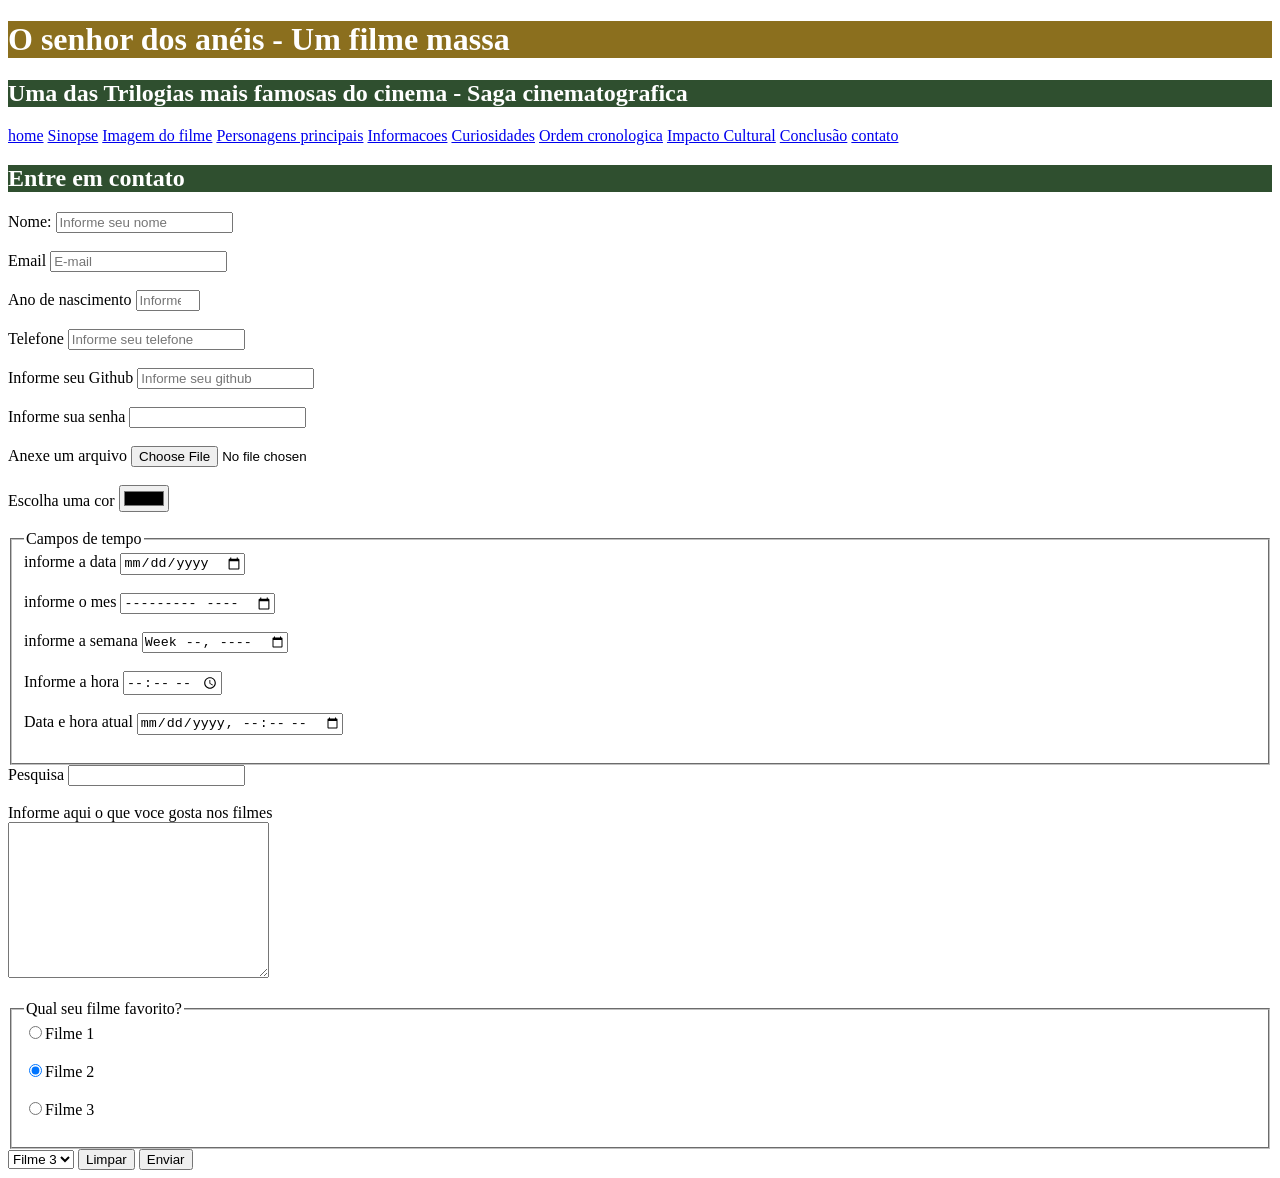
==== contato.html @ f0e88f2c "inclusao de contato" ====
<!DOCTYPE html>
<html lang="en">
<head>
    <meta charset="UTF-8">
    <meta name="viewport" content="width=device-width, initial-scale=1.0">
    <title>titulo_principal</title>
    <link rel="stylesheet" href="Styles.css">
</head>
<body>
        <div>
            <h1 id="titulo_principal">O senhor dos anéis - Um filme massa</h1>
            
            <h2 class="titulo_segundario">Uma das Trilogias mais famosas do cinema - Saga cinematografica</h2>

            <nav>
                <a href="index.html">home</a>
                <a href="Sinopse.html">Sinopse</a>
                <a href="imagemfilme.html">Imagem do filme</a>
                <a href="Personagens.html">Personagens principais</a>
                <a href="informacoes.html">Informacoes</a>
                <a href="Curiosidades.html">Curiosidades</a>
                <a href="ordem.html">Ordem cronologica</a>
                <a href="Impacto.html">Impacto Cultural</a>
                <a href="#conclusao">Conclusão</a>
                <a href="contato.html">contato</a>
            </nav>
        </div>
         
        <h2 class="titulo_segundario">Entre em contato</h2>
        <form action="processa.php" method="POST" autocomplete="off">
            <label for="nomepessoa">Nome:</label>
            <input type="text" name="nomepessoa" 
            id="nomepessoa" minlength="3" maxlength="15" 
            required placeholder="Informe seu nome"><br><br>

            <label for="email">Email</label>
            <input type="email" name="email" id="email"
            required placeholder="E-mail"><br><br>

            <label for="email">Ano de nascimento</label>
            <input type="number" id="ano" name="ano" max="2026" 
             min="1900" placeholder="Informe seu ano de nascimento"><br><br>

             <label for="Telefone">Telefone</label>
             <input type="tel" name="telefone" id="telefone"
             placeholder="Informe seu telefone"><br><br>

             <label for="Github">Informe seu Github</label>
             <input type="url" name="Github" id="Github"
             placeholder="Informe seu github"><br><br>

             <label for="Senha">Informe sua senha</label>
             <input type="password" id="Senha" name="Senha"><br><br>
              
             <label for="arquivo">Anexe um arquivo</label>
             <input type="file" id="arquivo" name="arquivo"><br><br>

             <label for="cor">Escolha uma cor</label>
             <input type="color" id="cor" name="cor"><br><br>

         <fieldset>
            <legend>Campos de tempo</legend>
                <label for="data">informe a data</label>
                <input type="date" name="data" id="data"><br><br>

                <label for="mes">informe o mes</label>
                <input type="month" name="mes" id="mes"><br><br>
                
                <label for="semana">informe a semana</label>
                <input type="week" name="semana" id="semana"><br><br>

                <label for="hora">Informe a hora</label>
                <input type="time" name="hora" id="hora"><br><br>
                
                <label for="datahora">Data e hora atual</label>
                <input type="datetime-local" name="datahora" id="datahora"><br><br>
         </fieldset>
             
            <label for="pesquisa">Pesquisa</label>
            <input type="search" name="pesquisa" id="pesquisa"><br><br>
            
            <label for="descricao">Informe aqui o que voce gosta nos filmes</label><br>
            <textarea cols="30" rows="10" name="descricao" id="descricao"></textarea><br><br>

            <fieldset>
                 <legend>Qual seu filme favorito?</legend>
                <label for="filme1"> <input type="radio" name="filme" id="filme1" value="filme1">Filme 1</label><br><br>
                
                <label for="filme2"> <input checked type="radio" name="filme" id="filme2" value="filme2">Filme 2</label><br><br>
                
                <label for="filme3"> <input type="radio" name="filme" id="filme3" value="filme1">Filme 3</label><br><br>
            </fieldset>
            
            <select>
                <option value="filme 1">Filme 1</option>
                <option value="filme 1">Filme 2</option>
                <option  selected value="filme 3">Filme 3</option>
            </select>

            <button type="reset">Limpar</button>
            <button type="submit">Enviar</button>

            
        </form>
    
</body>
</html>
---- Styles.css ----
#titulo_principal{
       background-color: #8B6F1E;
       color: white;
     }

     .titulo_segundario{
        background-color: #2F4F2F;
        color: white;
     }
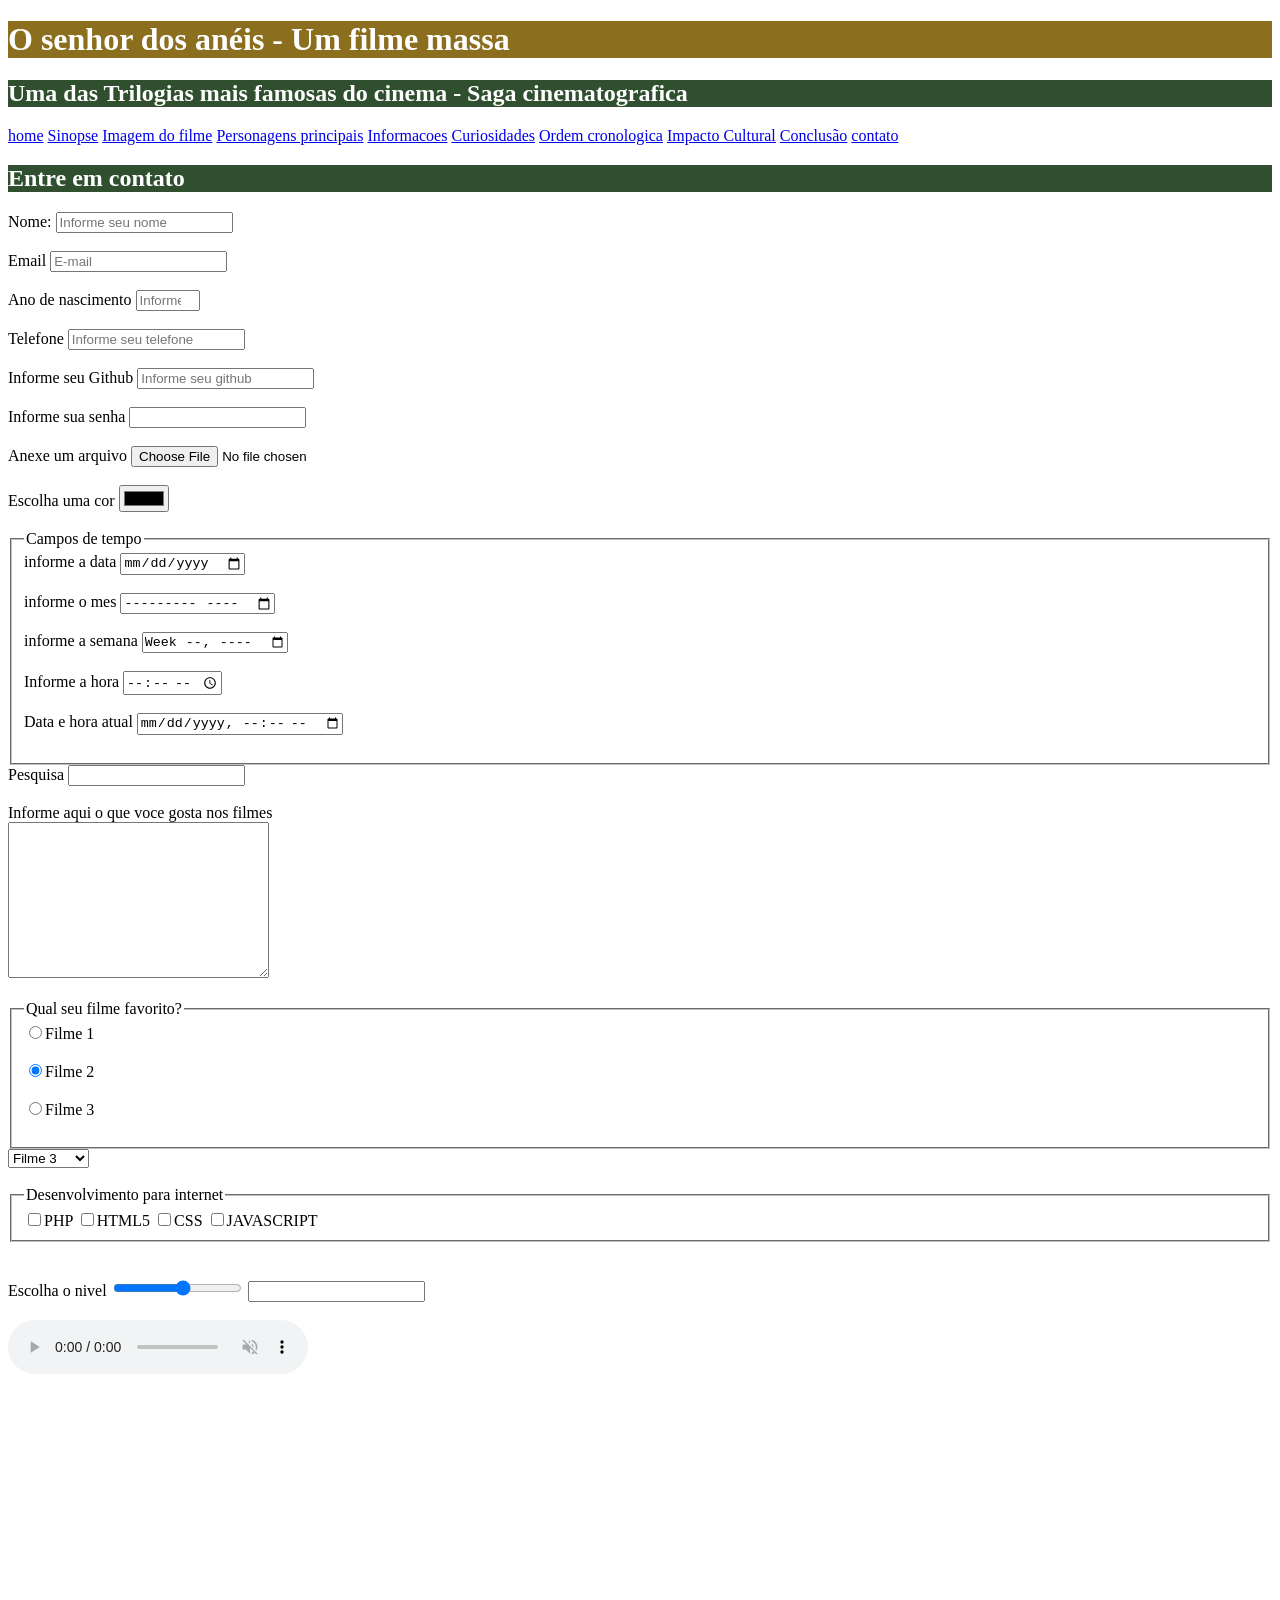
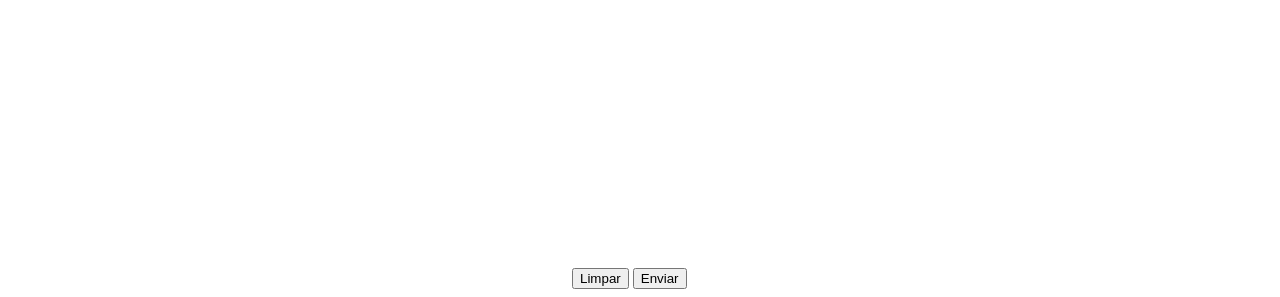
==== commit 08703491: "inclusao de elementos para teste" ====
--- a/contato.html
+++ b/contato.html
@@ -11,7 +11,6 @@
             <h1 id="titulo_principal">O senhor dos anéis - Um filme massa</h1>
             
             <h2 class="titulo_segundario">Uma das Trilogias mais famosas do cinema - Saga cinematografica</h2>
-
             <nav>
                 <a href="index.html">home</a>
                 <a href="Sinopse.html">Sinopse</a>
@@ -91,11 +90,53 @@
                 <label for="filme3"> <input type="radio" name="filme" id="filme3" value="filme1">Filme 3</label><br><br>
             </fieldset>
             
-            <select>
-                <option value="filme 1">Filme 1</option>
-                <option value="filme 1">Filme 2</option>
-                <option  selected value="filme 3">Filme 3</option>
-            </select>
+            <select id="lista_suspensa" name="lista">
+                <optgroup label="Teste de legenda no combobox"> 
+                    <option value="filme 1">Filme 1</option>
+                    <option value="filme 1">Filme 2</option>
+                    <option selected value="filme 3">Filme 3</option>
+                </optgroup>
+                <optgroup label="Teste de legenda no combobox 2"> 
+                    <option value="filme 1">Filme 1</option>
+                    <option value="filme 1">Filme 2</option>
+                    <option selected value="filme 3">Filme 3</option>
+                </optgroup>
+            </select><br><br>
+            
+                <fieldset>
+                    <legend>Desenvolvimento para internet</legend>
+                    <label"><input type="checkbox" name="php" value="php">PHP</label>
+                    <label"><input type="checkbox" name="html5" value="html5">HTML5</label>
+                    <label"><input type="checkbox" name="css" value="css">CSS</label>
+                    <label"><input type="checkbox" name="js" value="js">JAVASCRIPT</label>
+                </fieldset><br><br>
+                <label for="nivel">Escolha o nivel</label>
+                <input type="range" max="10" min="1" id="nivel" name="nivel">
+
+               <!--Datalist possiveis ganhadores da copa do mundo 26--> 
+                <input type="text" id="busca_datalist" list="paises">
+                <datalist id="paises">
+                    <option>Brasil</option>
+                    <option>França</option>
+                    <option>Argentina</option>
+                    <option>Alemanha</option>
+                    <option>Inglaterra</option>
+                    <option>Espanha</option>
+                </datalist><br><br>
+
+                <audio controls muted autoplay loop>
+                    <source src="audio/musica.mp3" type="audio/mp3">
+                    navegador não é compatível para executar aúdio
+                </audio><br><br>
+
+                <video>
+                  <source src="VIDEO/videoteste.mp4" type="video/mp4">
+                </video><br><br>
+
+                <iframe width="560" height="315" src="https://www.youtube.com/embed/QBC0KZ7ZQro?si=uF9fav01X9aBCa1z" title="YouTube video player" frameborder="0" allow="accelerometer; autoplay; clipboard-write; encrypted-media; gyroscope; picture-in-picture; web-share" referrerpolicy="strict-origin-when-cross-origin" allowfullscreen></iframe>
+            
+
+        
 
             <button type="reset">Limpar</button>
             <button type="submit">Enviar</button>
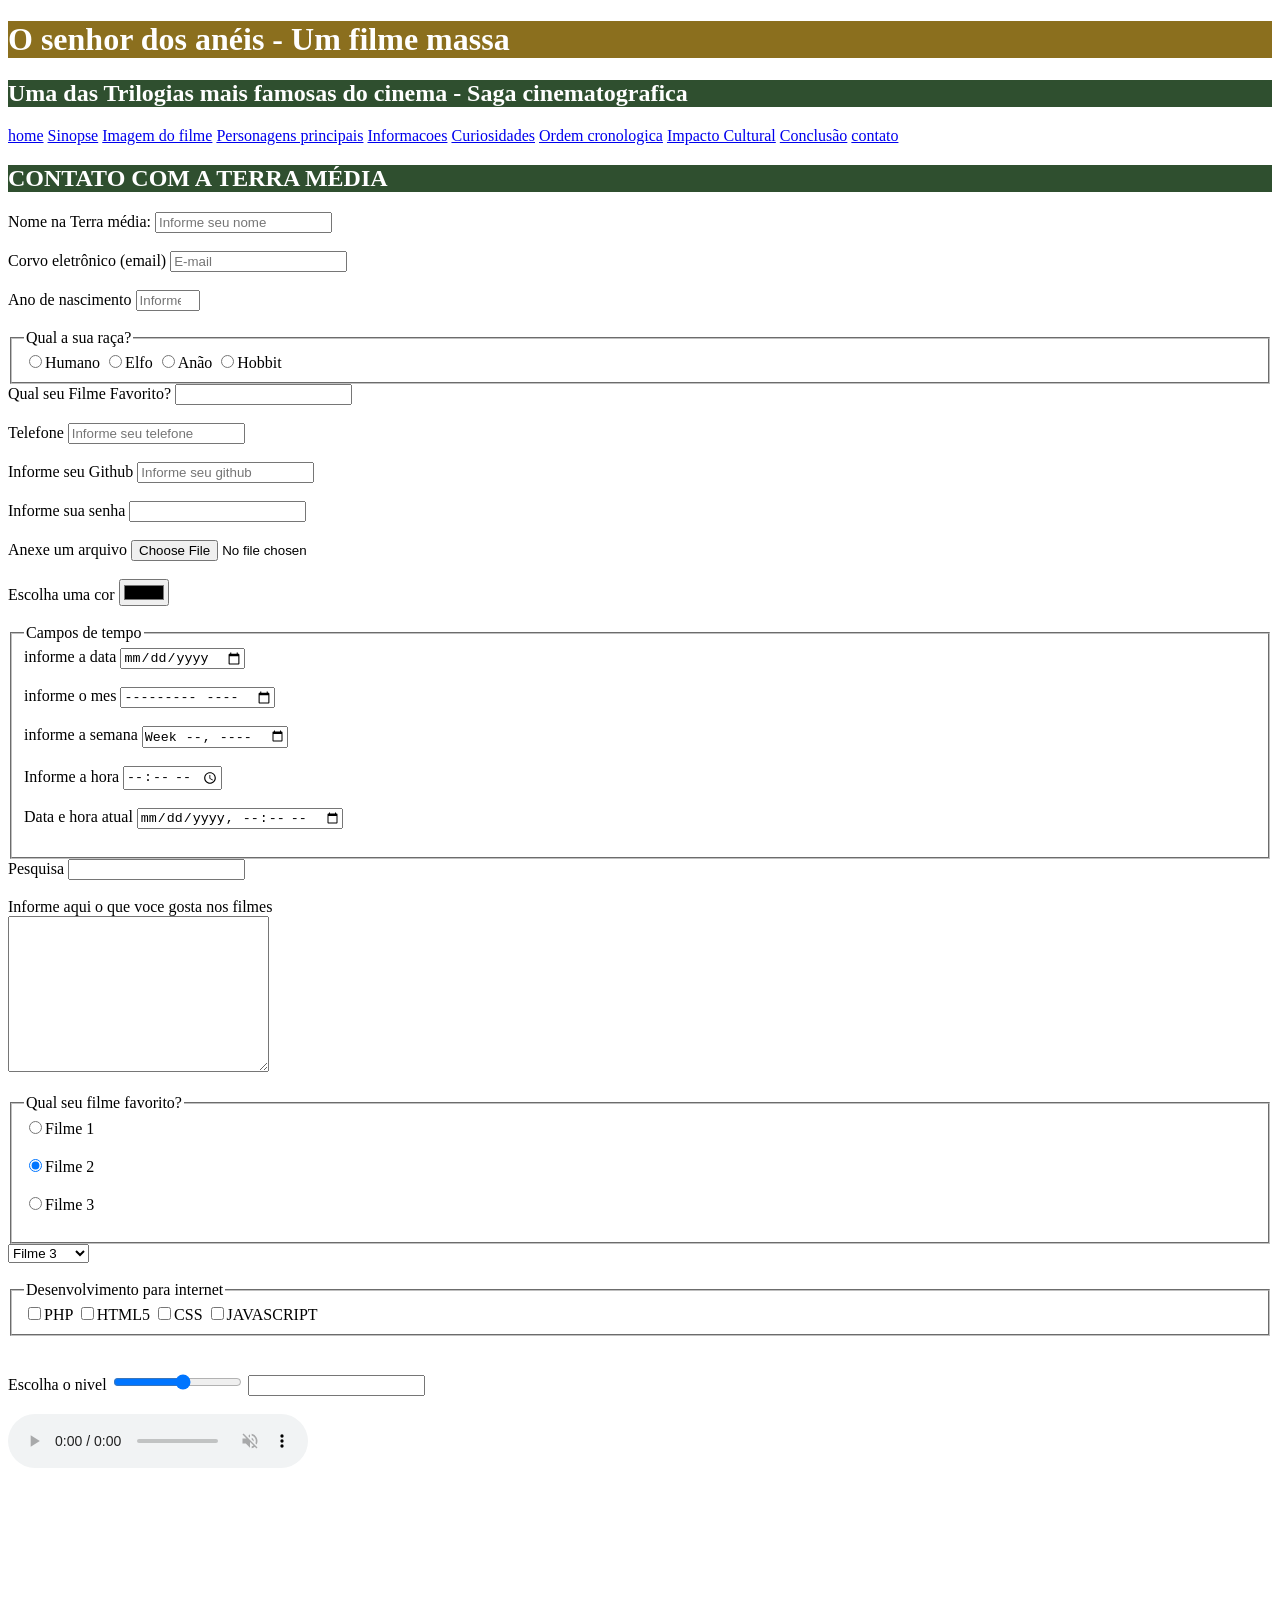
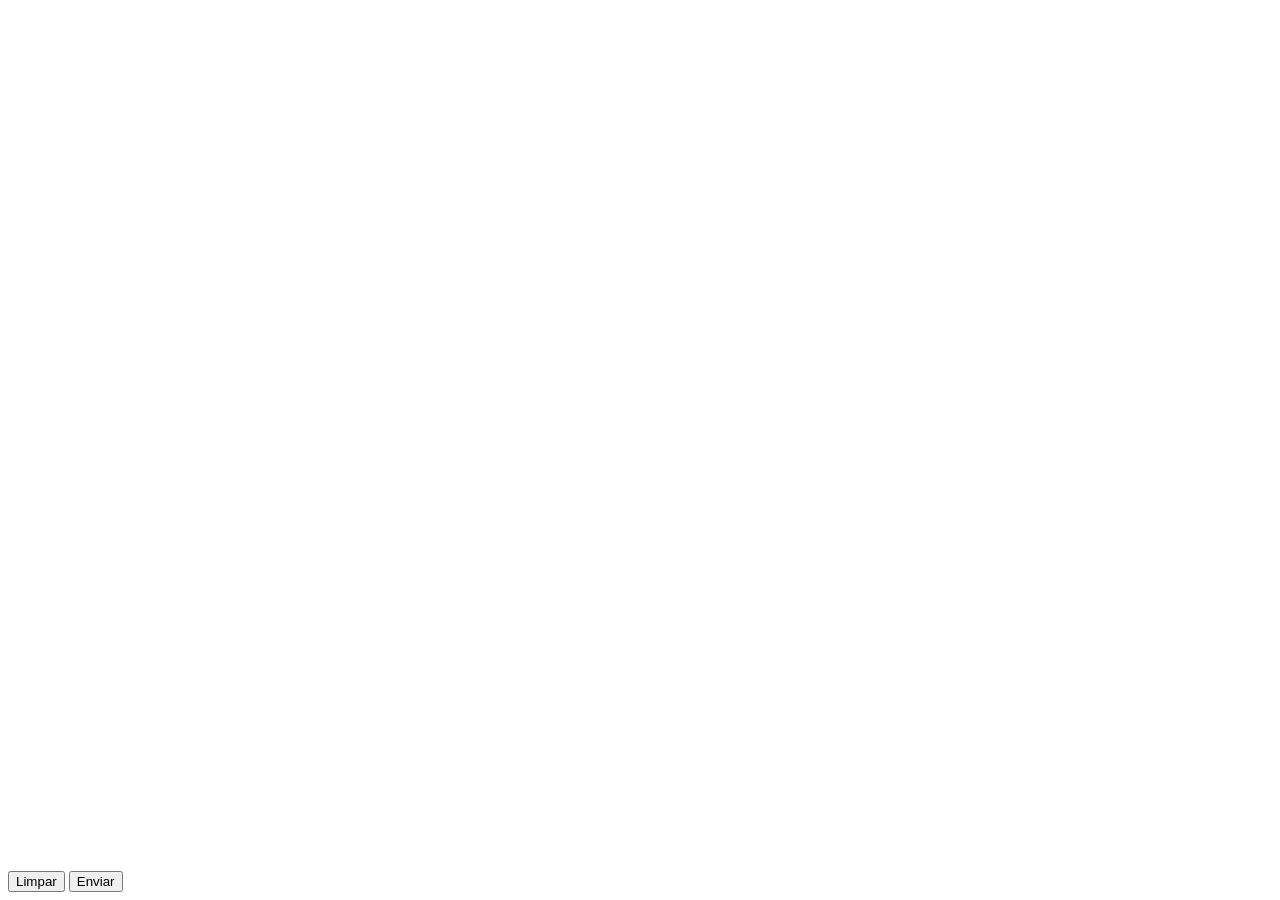
==== commit c5e8d13e: "Update contato.html" ====
--- a/contato.html
+++ b/contato.html
@@ -25,20 +25,40 @@
             </nav>
         </div>
          
-        <h2 class="titulo_segundario">Entre em contato</h2>
+        <h2 class="titulo_segundario">CONTATO COM A TERRA MÉDIA</h2>
         <form action="processa.php" method="POST" autocomplete="off">
-            <label for="nomepessoa">Nome:</label>
+            <label for="nomepessoa">Nome na Terra média:</label>
             <input type="text" name="nomepessoa" 
             id="nomepessoa" minlength="3" maxlength="15" 
             required placeholder="Informe seu nome"><br><br>
 
-            <label for="email">Email</label>
+            <label for="email">Corvo eletrônico (email)</label>
             <input type="email" name="email" id="email"
             required placeholder="E-mail"><br><br>
 
             <label for="email">Ano de nascimento</label>
             <input type="number" id="ano" name="ano" max="2026" 
              min="1900" placeholder="Informe seu ano de nascimento"><br><br>
+
+             <fieldset>
+                 <legend>Qual a sua raça?</legend>
+                <label for="humano"> <input type="radio" name="humano" id="humano" value="humano">Humano</label>
+                <label for="elfo"> <input type="radio" name="elfo" id="elfo" value="elfo">Elfo</label>
+                <label for="anao"> <input type="radio" name="filme" id="anao" value="anao">Anão</label>
+                <label for="hobbit"> <input type="radio" name="hobbit" id="hobbit" value="hobbit">Hobbit </label>
+            </fieldset>
+
+              
+           
+           <label for="Qual seu filme favortio">Qual seu Filme Favorito?</label>
+           <input type="text" id="busca_datalist" list="paises">
+                <datalist id="Qual seu filme favorito">
+                    <option>O retorno do Reis</option>
+                    <option>França</option>
+                    <option>França</option>
+                </datalist><br><br>
+
+            
 
              <label for="Telefone">Telefone</label>
              <input type="tel" name="telefone" id="telefone"
@@ -133,10 +153,8 @@
                   <source src="VIDEO/videoteste.mp4" type="video/mp4">
                 </video><br><br>
 
-                <iframe width="560" height="315" src="https://www.youtube.com/embed/QBC0KZ7ZQro?si=uF9fav01X9aBCa1z" title="YouTube video player" frameborder="0" allow="accelerometer; autoplay; clipboard-write; encrypted-media; gyroscope; picture-in-picture; web-share" referrerpolicy="strict-origin-when-cross-origin" allowfullscreen></iframe>
-            
-
-        
+                <iframe width="560" height="315" src="https://www.youtube.com/embed/QBC0KZ7ZQro?si=uF9fav01X9aBCa1z" title="YouTube video player" frameborder="0" allow="accelerometer; autoplay; clipboard-write; encrypted-media; gyroscope; picture-in-picture; web-share" referrerpolicy="strict-origin-when-cross-origin" allowfullscreen></iframe><br><br>
+                <iframe src="https://www.google.com/maps/embed?pb=!1m14!1m8!1m3!1d3740349.2158882027!2d-54.3519521!3d-23.7229482!3m2!1i1024!2i768!4f13.1!3m3!1m2!1s0x94f3d15547bda185%3A0xd0cbc7fb7cc4a1a6!2sUNIPAR%20-%20Universidade%20Paranaense%20-%20Cascavel!5e0!3m2!1spt-BR!2sbr!4v1774307474324!5m2!1spt-BR!2sbr" width="600" height="450" style="border:0;" allowfullscreen="" loading="lazy" referrerpolicy="no-referrer-when-downgrade"></iframe><br><br>
 
             <button type="reset">Limpar</button>
             <button type="submit">Enviar</button>
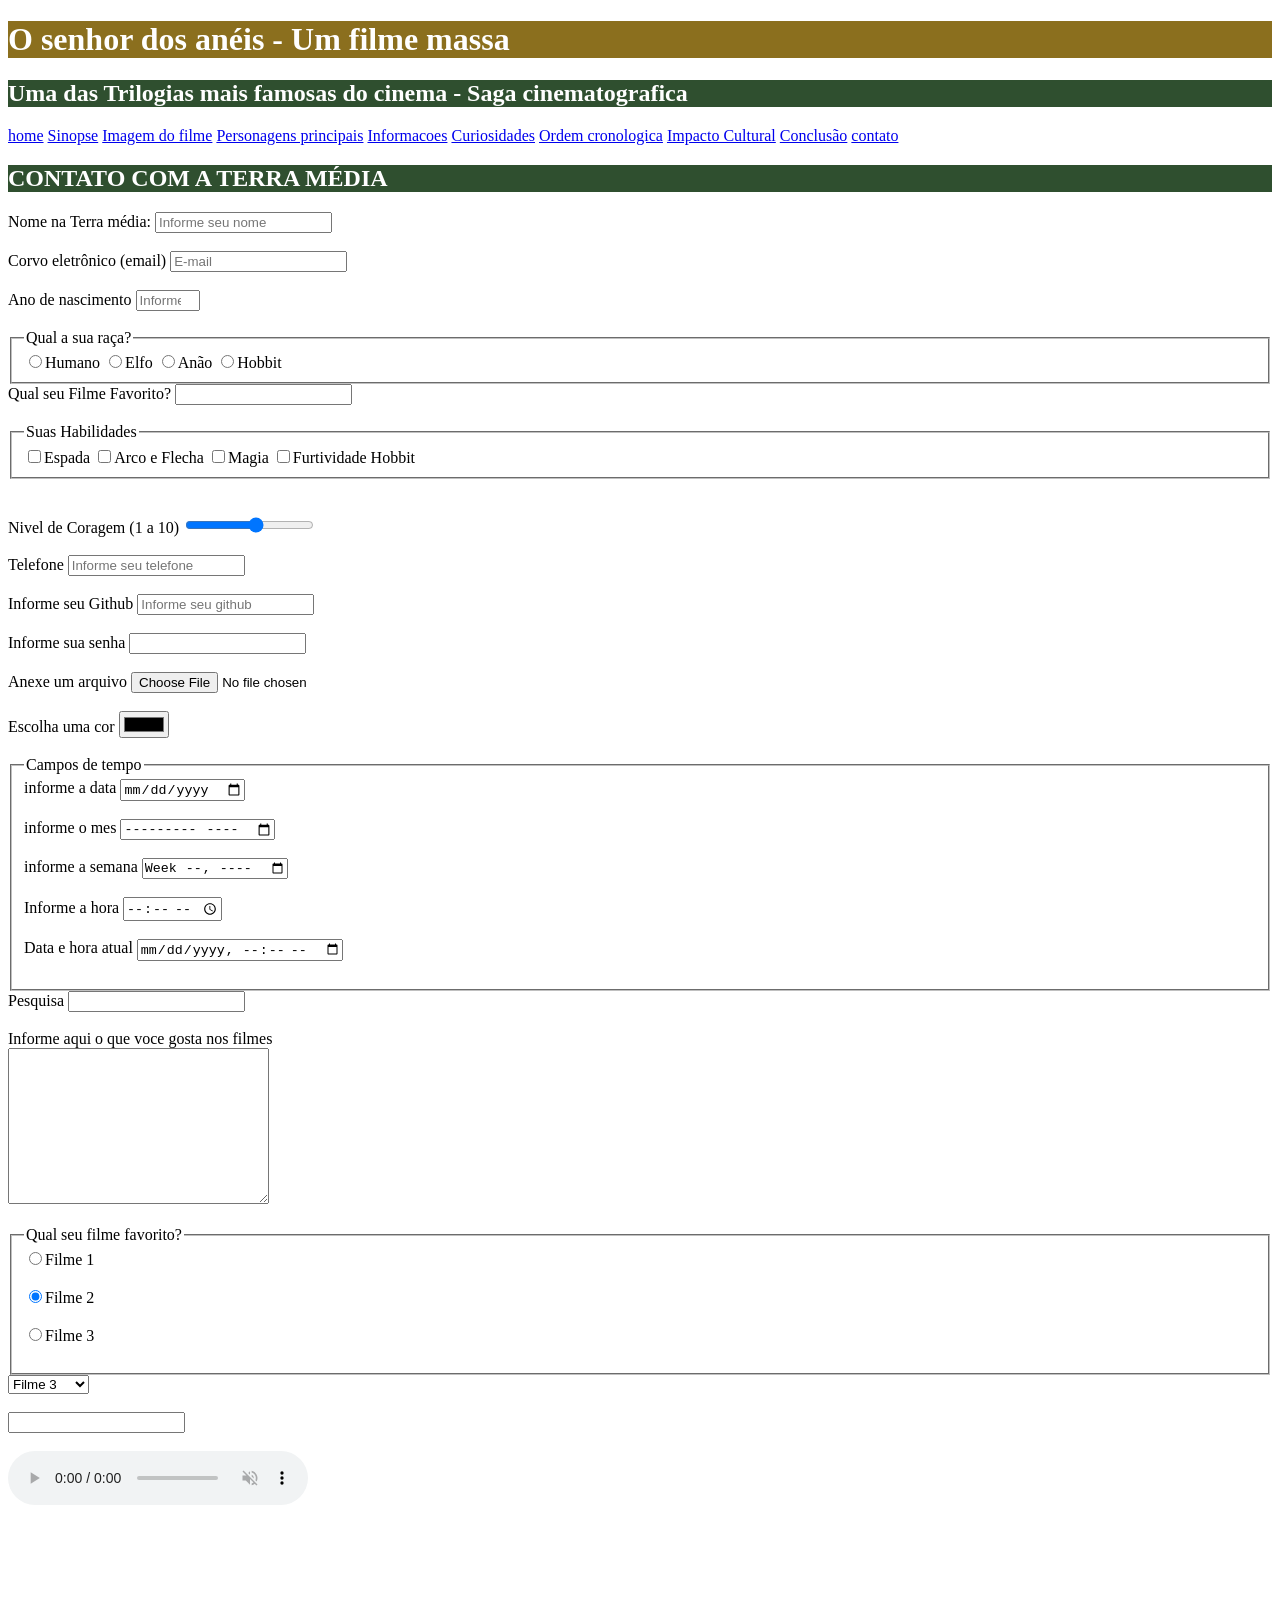
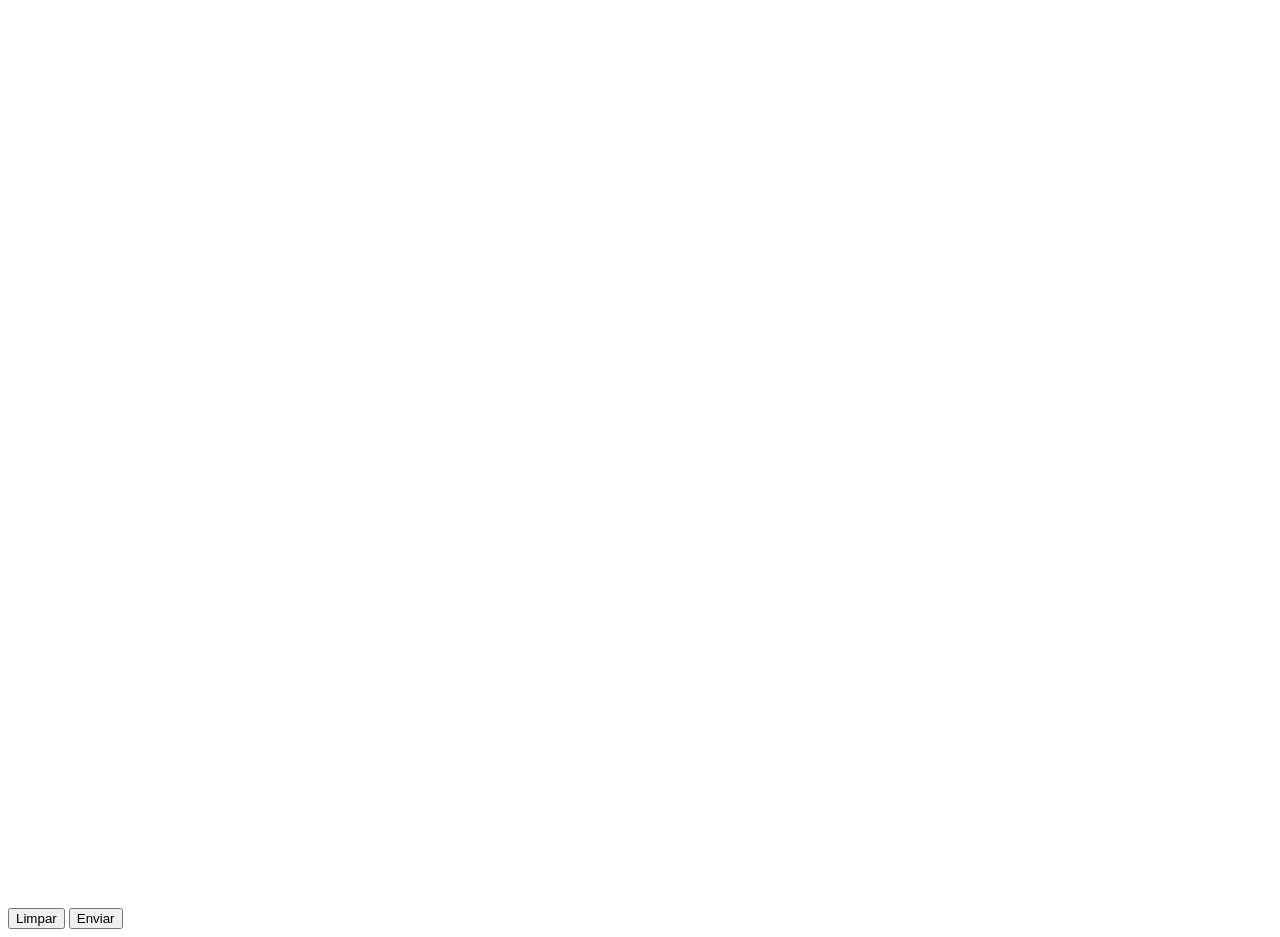
==== commit 54b56ee7: "alteração de site" ====
--- a/contato.html
+++ b/contato.html
@@ -51,12 +51,23 @@
               
            
            <label for="Qual seu filme favortio">Qual seu Filme Favorito?</label>
-           <input type="text" id="busca_datalist" list="paises">
+           <input type="text" id="busca_datalist" list="filmes">
                 <datalist id="Qual seu filme favorito">
-                    <option>O retorno do Reis</option>
-                    <option>França</option>
-                    <option>França</option>
+                    <option>O retorno do Rei</option>
+                    <option></option>
+                    <option></option>
                 </datalist><br><br>
+            
+                 <fieldset>
+                    <legend>Suas Habilidades</legend>
+                    <label"><input type="checkbox" name="Espada" value="Espada">Espada</label>
+                    <label"><input type="checkbox" name="arcoeflecha" value="arcoeflecha">Arco e Flecha</label>
+                    <label"><input type="checkbox" name="magia" value="magia">Magia</label>
+                    <label"><input type="checkbox" name="furtividadehobbit" value="furtividadehobbit">Furtividade Hobbit</label>
+                </fieldset><br><br>
+
+                 <label for="Niveldecoragem">Nivel de Coragem (1 a 10)</label>
+                <input type="range" max="10" min="1" id="nivel" name="nivel"><br><br>
 
             
 
@@ -123,25 +134,15 @@
                 </optgroup>
             </select><br><br>
             
-                <fieldset>
-                    <legend>Desenvolvimento para internet</legend>
-                    <label"><input type="checkbox" name="php" value="php">PHP</label>
-                    <label"><input type="checkbox" name="html5" value="html5">HTML5</label>
-                    <label"><input type="checkbox" name="css" value="css">CSS</label>
-                    <label"><input type="checkbox" name="js" value="js">JAVASCRIPT</label>
-                </fieldset><br><br>
-                <label for="nivel">Escolha o nivel</label>
-                <input type="range" max="10" min="1" id="nivel" name="nivel">
-
                <!--Datalist possiveis ganhadores da copa do mundo 26--> 
                 <input type="text" id="busca_datalist" list="paises">
                 <datalist id="paises">
-                    <option>Brasil</option>
-                    <option>França</option>
-                    <option>Argentina</option>
-                    <option>Alemanha</option>
-                    <option>Inglaterra</option>
-                    <option>Espanha</option>
+                    <option></option>
+                    <option></option>
+                    <option></option>
+                    <option></option>
+                    <option></option>
+                    <option></option>
                 </datalist><br><br>
 
                 <audio controls muted autoplay loop>
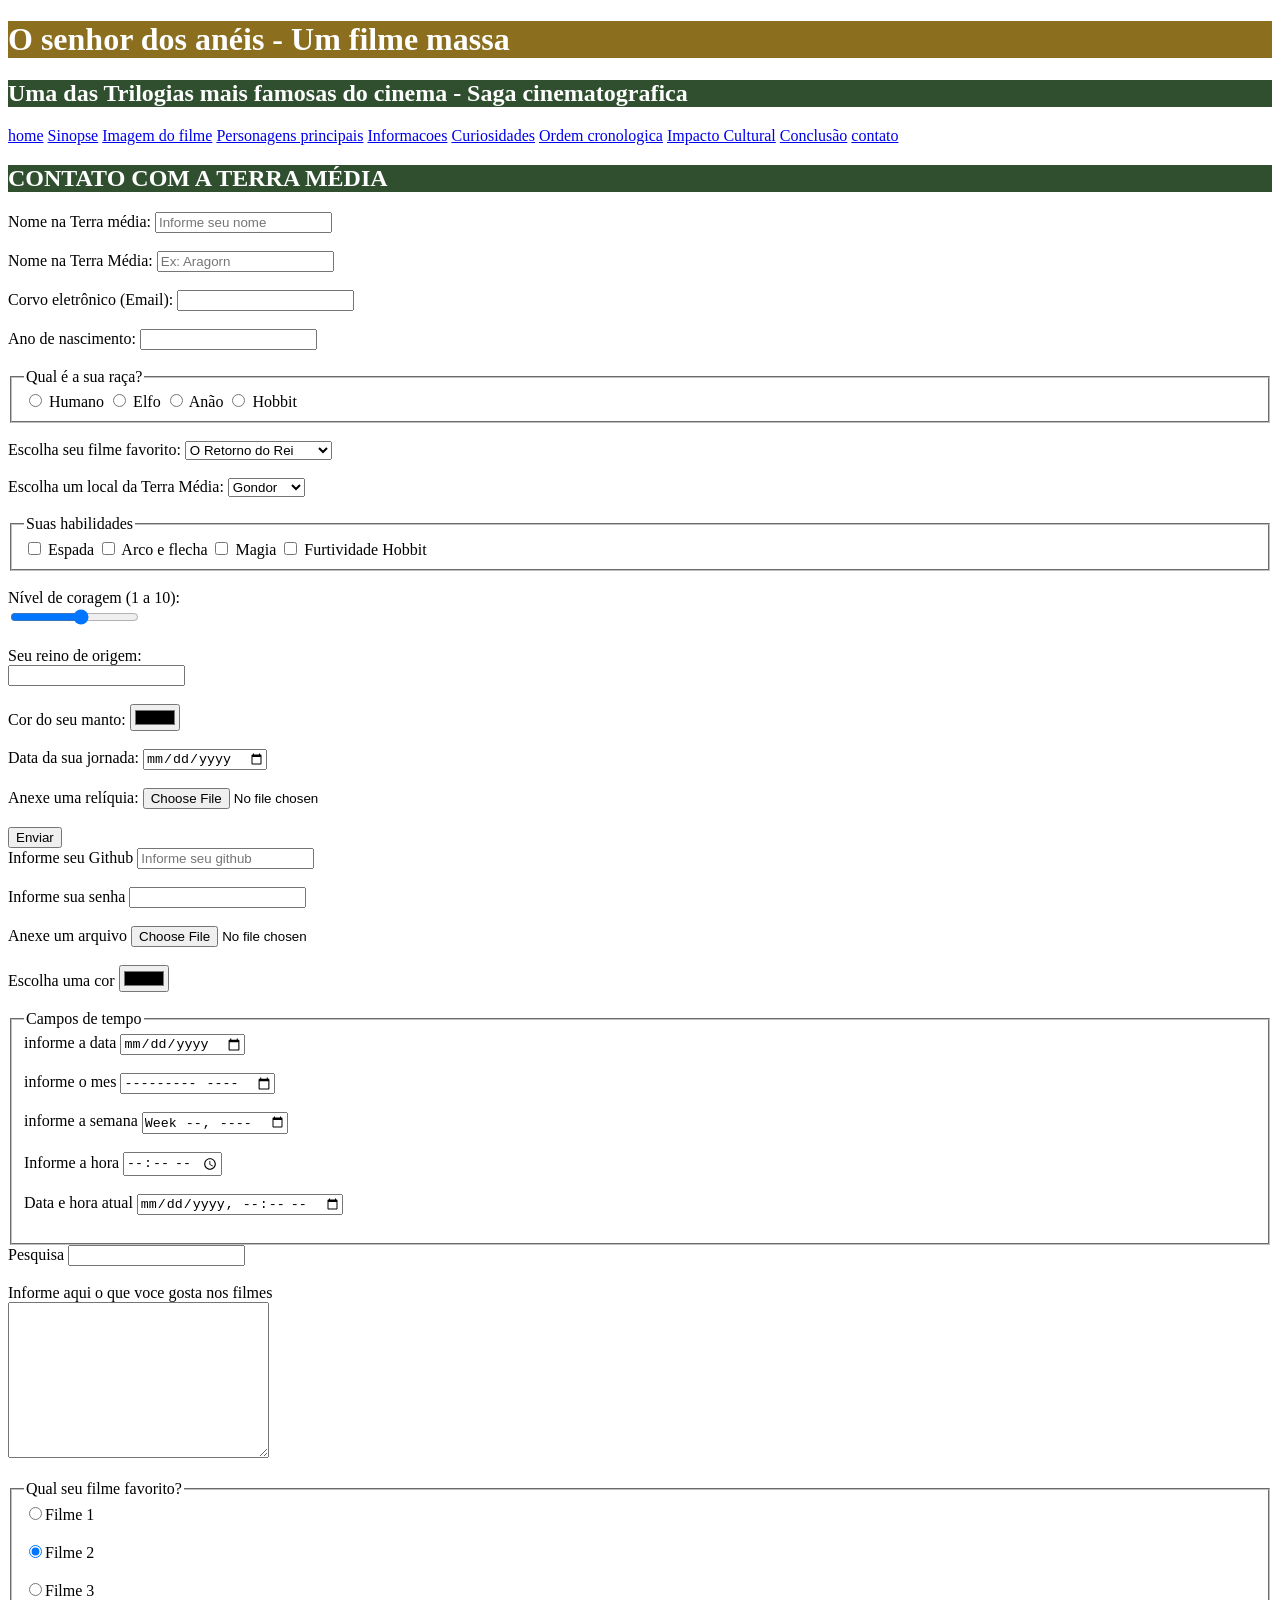
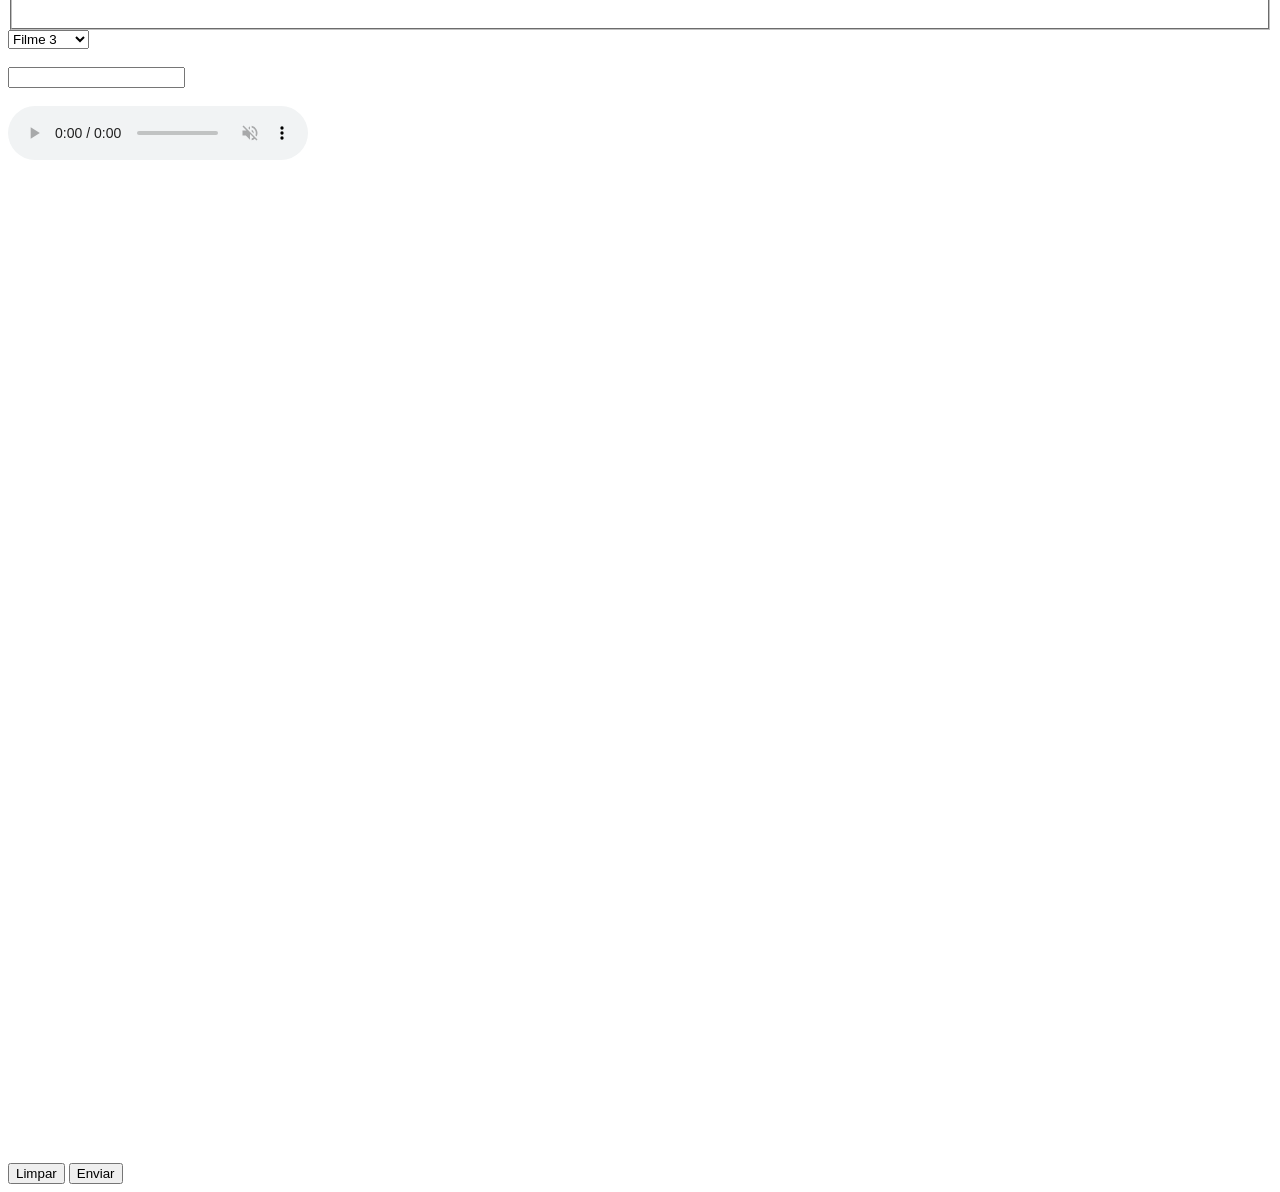
==== commit 78479a53: "alteração" ====
--- a/contato.html
+++ b/contato.html
@@ -31,49 +31,102 @@
             <input type="text" name="nomepessoa" 
             id="nomepessoa" minlength="3" maxlength="15" 
             required placeholder="Informe seu nome"><br><br>
-
-            <label for="email">Corvo eletrônico (email)</label>
-            <input type="email" name="email" id="email"
-            required placeholder="E-mail"><br><br>
-
-            <label for="email">Ano de nascimento</label>
-            <input type="number" id="ano" name="ano" max="2026" 
-             min="1900" placeholder="Informe seu ano de nascimento"><br><br>
-
-             <fieldset>
-                 <legend>Qual a sua raça?</legend>
-                <label for="humano"> <input type="radio" name="humano" id="humano" value="humano">Humano</label>
-                <label for="elfo"> <input type="radio" name="elfo" id="elfo" value="elfo">Elfo</label>
-                <label for="anao"> <input type="radio" name="filme" id="anao" value="anao">Anão</label>
-                <label for="hobbit"> <input type="radio" name="hobbit" id="hobbit" value="hobbit">Hobbit </label>
-            </fieldset>
-
-              
-           
-           <label for="Qual seu filme favortio">Qual seu Filme Favorito?</label>
-           <input type="text" id="busca_datalist" list="filmes">
-                <datalist id="Qual seu filme favorito">
-                    <option>O retorno do Rei</option>
-                    <option></option>
-                    <option></option>
-                </datalist><br><br>
-            
-                 <fieldset>
-                    <legend>Suas Habilidades</legend>
-                    <label"><input type="checkbox" name="Espada" value="Espada">Espada</label>
-                    <label"><input type="checkbox" name="arcoeflecha" value="arcoeflecha">Arco e Flecha</label>
-                    <label"><input type="checkbox" name="magia" value="magia">Magia</label>
-                    <label"><input type="checkbox" name="furtividadehobbit" value="furtividadehobbit">Furtividade Hobbit</label>
-                </fieldset><br><br>
-
-                 <label for="Niveldecoragem">Nivel de Coragem (1 a 10)</label>
-                <input type="range" max="10" min="1" id="nivel" name="nivel"><br><br>
-
-            
-
-             <label for="Telefone">Telefone</label>
-             <input type="tel" name="telefone" id="telefone"
-             placeholder="Informe seu telefone"><br><br>
+    <form>
+
+        <label>Nome na Terra Média:</label>
+
+        <input type="text" placeholder="Ex: Aragorn"><br><br>
+
+        <label>Corvo eletrônico (Email):</label>
+        <input type="email"><br><br>
+        <label>Ano de nascimento:</label>
+        
+        <input type="number"><br><br>
+
+        <fieldset>
+
+            <legend>Qual é a sua raça?</legend>
+
+            <input type="radio" name="raca"> Humano
+
+            <input type="radio" name="raca"> Elfo
+
+            <input type="radio" name="raca"> Anão
+
+            <input type="radio" name="raca"> Hobbit
+
+        </fieldset>
+
+        <br>
+
+        <label>Escolha seu filme favorito:</label>
+
+        <select>
+
+            <option>O Retorno do Rei</option>
+
+            <option>A Sociedade do Anel</option>
+
+            <option>As Duas Torres</option>
+
+        </select>
+
+        <br><br>
+
+
+
+        <!-- Local -->
+
+        <label>Escolha um local da Terra Média:</label>
+
+        <select>
+
+            <option>Gondor</option>
+
+            <option>Rohan</option>
+
+            <option>Mordor</option>
+
+            <option>Condado</option>
+
+        </select>
+
+        <br><br>
+
+
+
+        <!-- Habilidades -->
+
+        <fieldset>
+
+            <legend>Suas habilidades</legend>
+
+            <input type="checkbox"> Espada
+
+            <input type="checkbox"> Arco e flecha
+
+            <input type="checkbox"> Magia
+
+            <input type="checkbox"> Furtividade Hobbit
+        </fieldset>
+        <br>
+
+        <label>Nível de coragem (1 a 10):</label><br>
+        <input type="range" min="1" max="10"><br><br>
+        <label>Seu reino de origem:</label><br>
+        <input type="text"><br><br>
+        <label>Cor do seu manto:</label>
+        <input type="color"><br><br>
+        <label>Data da sua jornada:</label>
+        <input type="date"><br><br>
+        <label>Anexe uma relíquia:</label>
+        <input type="file"><br><br>
+        <button type="submit">Enviar</button>
+    </form>
+
+
+
+</body>
 
              <label for="Github">Informe seu Github</label>
              <input type="url" name="Github" id="Github"
--- a/Styles.css
+++ b/Styles.css
@@ -6,4 +6,13 @@
      .titulo_segundario{
         background-color: #2F4F2F;
         color: white;
-     }+     }
+
+    #layout{
+      display: flex;
+    }
+
+    .rodape{
+    text-align: center;
+    }
+    
